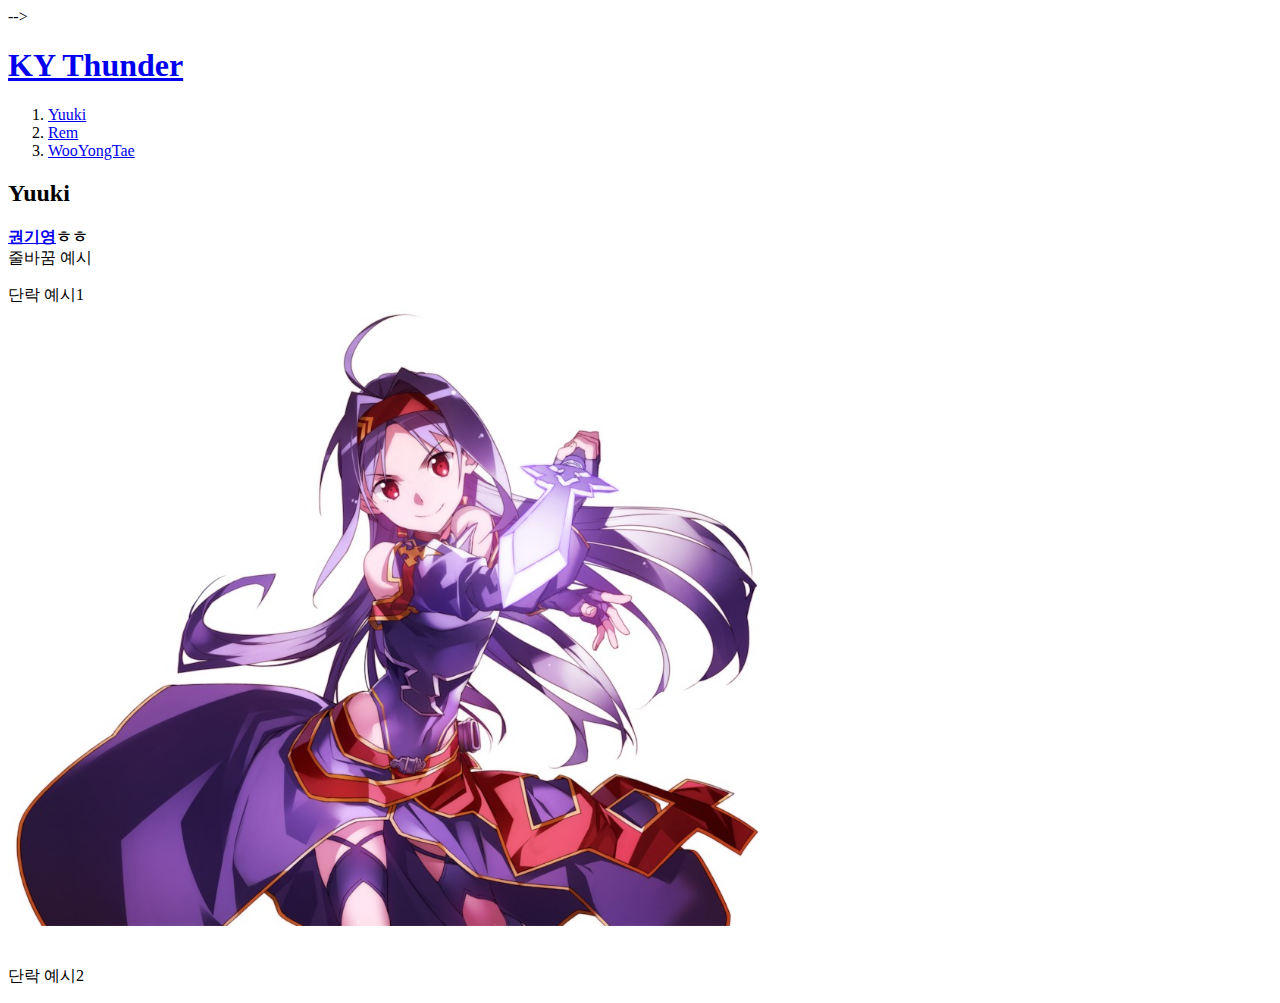
==== 1.html @ cd6799fa "first version" ====
<!-- <h1>HTML 1일차</h1>
<strong><u>권기영</u>ㅎㅎ</strong><br>줄바꿈 예시
<p>단락 예시1
<br><img src = "yuuki.jpg" width = "60%">
</p><p style = "margin-top:40px;">단락 예시2</p> <!-- style = "margin-top:40px;" = css언어임 --> -->
<!doctype html>
<html>
<head>
  <title>KY Thunder</title>
  <meta charset="utf-8">
</head>

<body>
  <h1><a href = "index.html">KY Thunder</a></h1>
  <ol>
    <li><a href = "1.html">Yuuki</a></li>
    <li><a href = "2.html">Rem</a></li>
    <li><a href = "3.html">WooYongTae</a></li>
  </ol>
  <!-- l은 list의 약자, ol: ordered list, ul: unordered list
  li태그: 목차를 만들 때 쓰는 태그
  ul태그: li태그의 부모태그, 그룹을 지어준다
  ol태그: 목차의 앞에 자동으로 넘버링을 해줌 (ul태그 상위호환)
  -->
  <h2>Yuuki</h2>
  <strong><u><a href="https://blog.naver.com/abcd4374" target = "_blank" title = "기영의 블로그">권기영</a></u>ㅎㅎ</strong><br>줄바꿈 예시
  <p>단락 예시1
  <br><img src = "yuuki.jpg" width = "60%">
  </p><p style = "margin-top:40px;">단락 예시2</p> <!-- style = "margin-top:40px;" = css언어임 -->
</body>
</html>
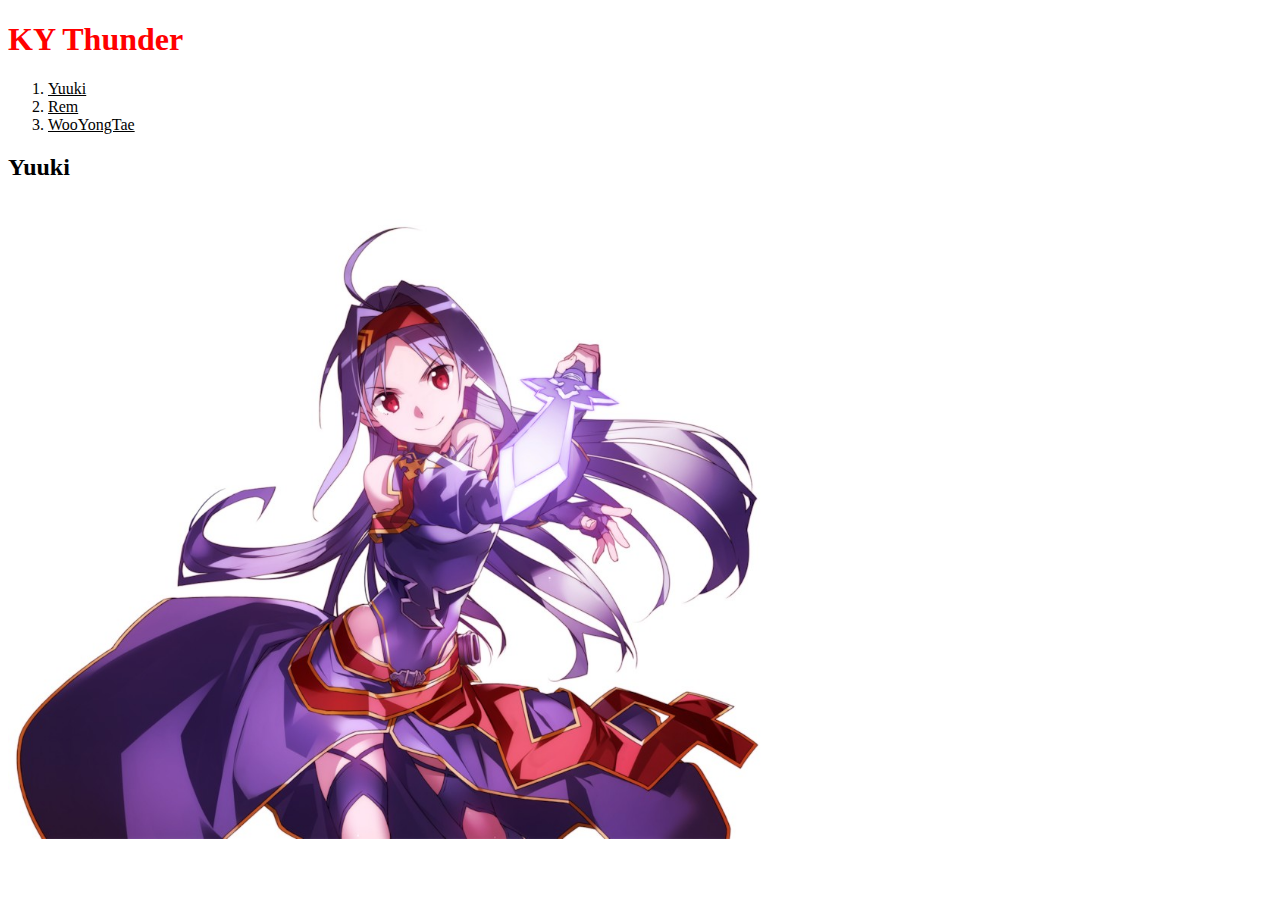
==== commit 8ba216a8: "Add files via upload" ====
--- a/1.html
+++ b/1.html
@@ -2,30 +2,35 @@
 <strong><u>권기영</u>ㅎㅎ</strong><br>줄바꿈 예시
 <p>단락 예시1
 <br><img src = "yuuki.jpg" width = "60%">
-</p><p style = "margin-top:40px;">단락 예시2</p> <!-- style = "margin-top:40px;" = css언어임 --> -->
+</p><p style = "margin-top:40px;">단락 예시2</p> <!-- style = "margin-top:40px;" = css언어임 -->
 <!doctype html>
 <html>
 <head>
   <title>KY Thunder</title>
   <meta charset="utf-8">
+  <style>
+    a {
+      color: black;
+      text-decoration: none;
+    }
+  </style>
 </head>
 
 <body>
-  <h1><a href = "index.html">KY Thunder</a></h1>
+  <h1><a href = "index.html"><font color="red">KY Thunder</font></a></h1>
   <ol>
-    <li><a href = "1.html">Yuuki</a></li>
-    <li><a href = "2.html">Rem</a></li>
-    <li><a href = "3.html">WooYongTae</a></li>
+    <li><a href = "1.html" style="text-decoration: underline">Yuuki</a></li>
+    <li><a href = "2.html" style="text-decoration: underline">Rem</a></li>
+    <li><a href = "3.html" style="text-decoration: underline">WooYongTae</a></li>
   </ol>
   <!-- l은 list의 약자, ol: ordered list, ul: unordered list
   li태그: 목차를 만들 때 쓰는 태그
   ul태그: li태그의 부모태그, 그룹을 지어준다
-  ol태그: 목차의 앞에 자동으로 넘버링을 해줌 (ul태그 상위호환)
-  -->
+  ol태그: 목차의 앞에 자동으로 넘버링을 해줌 (ul태그 상위호환)-->
   <h2>Yuuki</h2>
-  <strong><u><a href="https://blog.naver.com/abcd4374" target = "_blank" title = "기영의 블로그">권기영</a></u>ㅎㅎ</strong><br>줄바꿈 예시
-  <p>단락 예시1
+  <p>
   <br><img src = "yuuki.jpg" width = "60%">
-  </p><p style = "margin-top:40px;">단락 예시2</p> <!-- style = "margin-top:40px;" = css언어임 -->
+  </p>
+  <p style = "margin-top:40px;"></p> <!-- style = "margin-top:40px;" = css언어임 -->
 </body>
 </html>
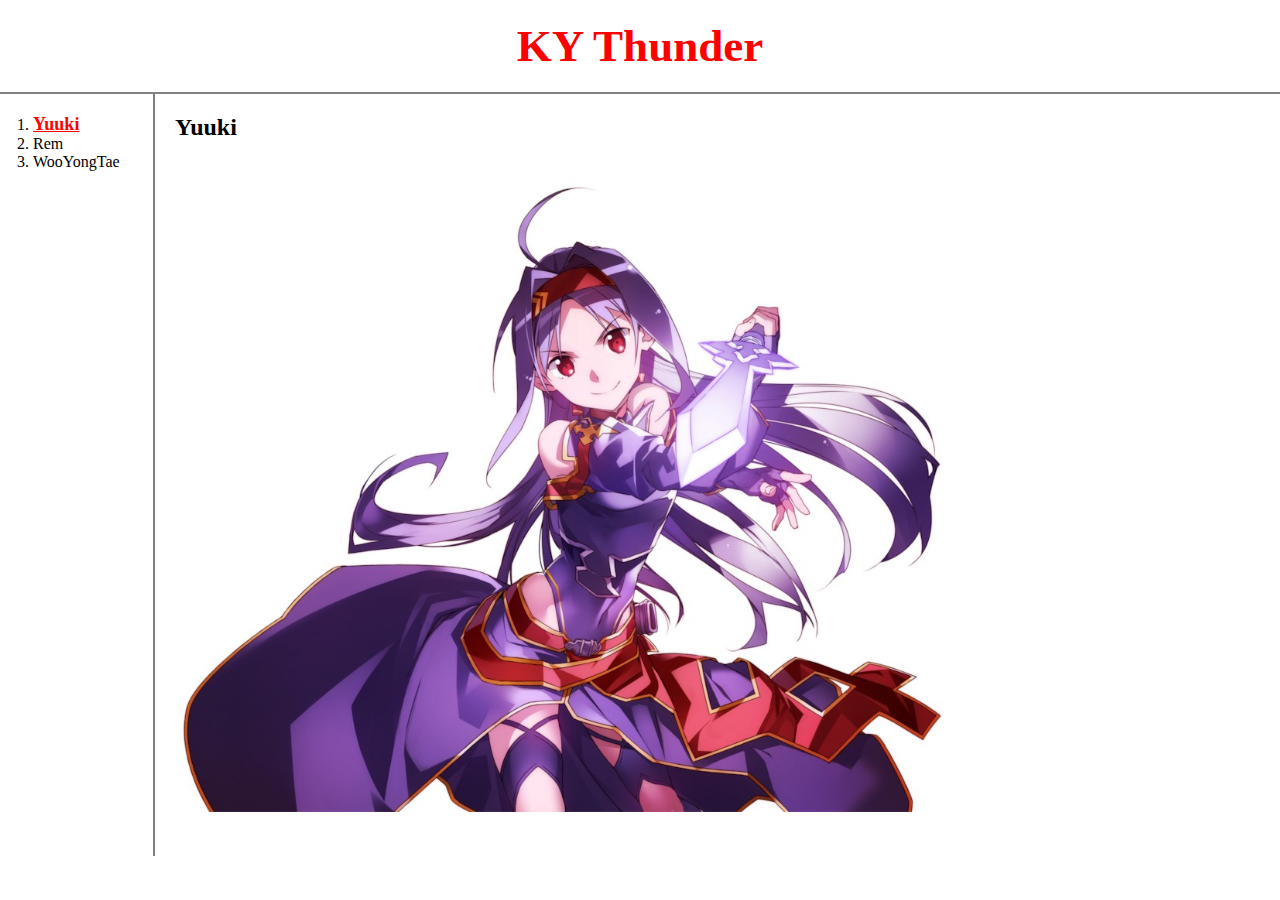
==== commit e1b256e6: "Add files via upload" ====
--- a/1.html
+++ b/1.html
@@ -8,29 +8,28 @@
 <head>
   <title>KY Thunder</title>
   <meta charset="utf-8">
-  <style>
-    a {
-      color: black;
-      text-decoration: none;
-    }
-  </style>
+  <link rel="stylesheet" href="style.css">
 </head>
 
 <body>
   <h1><a href = "index.html"><font color="red">KY Thunder</font></a></h1>
-  <ol>
-    <li><a href = "1.html" style="text-decoration: underline">Yuuki</a></li>
-    <li><a href = "2.html" style="text-decoration: underline">Rem</a></li>
-    <li><a href = "3.html" style="text-decoration: underline">WooYongTae</a></li>
-  </ol>
-  <!-- l은 list의 약자, ol: ordered list, ul: unordered list
-  li태그: 목차를 만들 때 쓰는 태그
-  ul태그: li태그의 부모태그, 그룹을 지어준다
-  ol태그: 목차의 앞에 자동으로 넘버링을 해줌 (ul태그 상위호환)-->
-  <h2>Yuuki</h2>
-  <p>
-  <br><img src = "yuuki.jpg" width = "60%">
-  </p>
-  <p style = "margin-top:40px;"></p> <!-- style = "margin-top:40px;" = css언어임 -->
+  <div id = "grid">
+    <ol>
+      <li><a href = "1.html" style="color: red; text-decoration: underline; font-size: 18px;"><b>Yuuki</b></a></li>
+      <li><a href = "2.html" style=>Rem</a></li>
+      <li><a href = "3.html" style=>WooYongTae</a></li>
+    </ol>
+    <!-- l은 list의 약자, ol: ordered list, ul: unordered list
+    li태그: 목차를 만들 때 쓰는 태그
+    ul태그: li태그의 부모태그, 그룹을 지어준다
+    ol태그: 목차의 앞에 자동으로 넘버링을 해줌 (ul태그 상위호환)-->
+    <div id = "article">
+      <h2>Yuuki</h2>
+      <p>
+      <br><img src = "yuuki.jpg" width = "70%">
+      </p>
+      <p style = "margin-top:40px;"></p> <!-- style = "margin-top:40px;" = css언어임 -->
+    </div>
+  </div>
 </body>
 </html>
--- a/style.css
+++ b/style.css
@@ -0,0 +1,45 @@
+body{
+  margin: 0;
+}
+a {
+  color: black;
+  text-decoration: none;
+}
+/* .saw {
+  color: gray;
+} */
+/* #active {
+  color: red;
+} */
+h1 {
+  font-size: 45px;
+  text-align: center;
+  padding: 20px;
+  border-bottom: 2px solid gray;
+  margin: 0;
+}
+#grid ol {
+  border-right: 2px solid gray;
+  width: 100px;
+  margin: 0;
+  padding: 20px;
+  padding-left: 33px;
+}
+#grid{
+  display: grid;
+  grid-template-columns: 150px 1fr;
+}
+#article{
+  padding-left: 25px;
+}
+@media(max-width: 770px){
+  #grid{
+    display: block;
+  }
+  #grid ol{
+    border-right: none;
+  }
+  h1 {
+    border-bottom: none;
+  }
+}
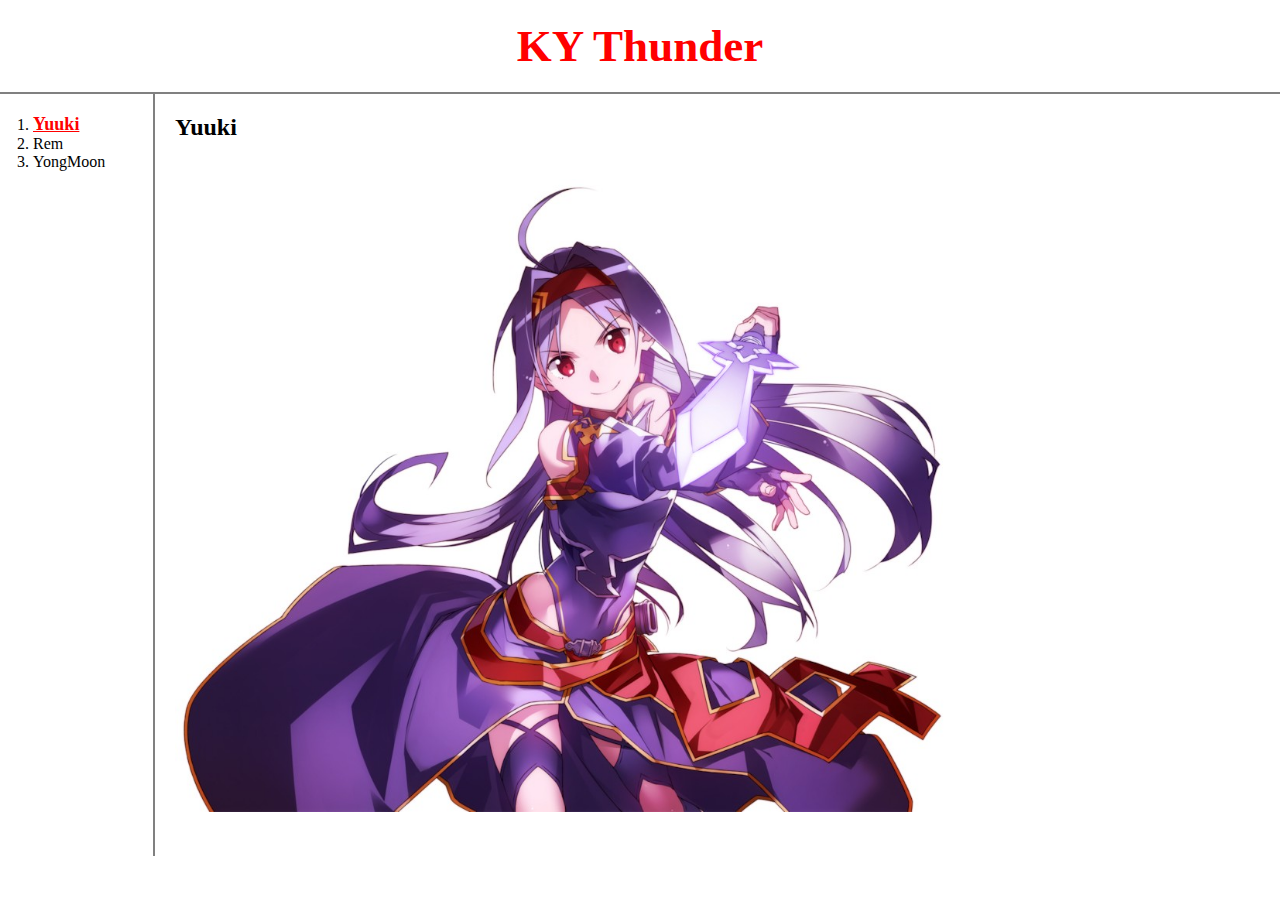
==== commit 15696137: "Update 1.html" ====
--- a/1.html
+++ b/1.html
@@ -17,7 +17,7 @@
     <ol>
       <li><a href = "1.html" style="color: red; text-decoration: underline; font-size: 18px;"><b>Yuuki</b></a></li>
       <li><a href = "2.html" style=>Rem</a></li>
-      <li><a href = "3.html" style=>WooYongTae</a></li>
+      <li><a href = "3.html" style=>YongMoon</a></li>
     </ol>
     <!-- l은 list의 약자, ol: ordered list, ul: unordered list
     li태그: 목차를 만들 때 쓰는 태그
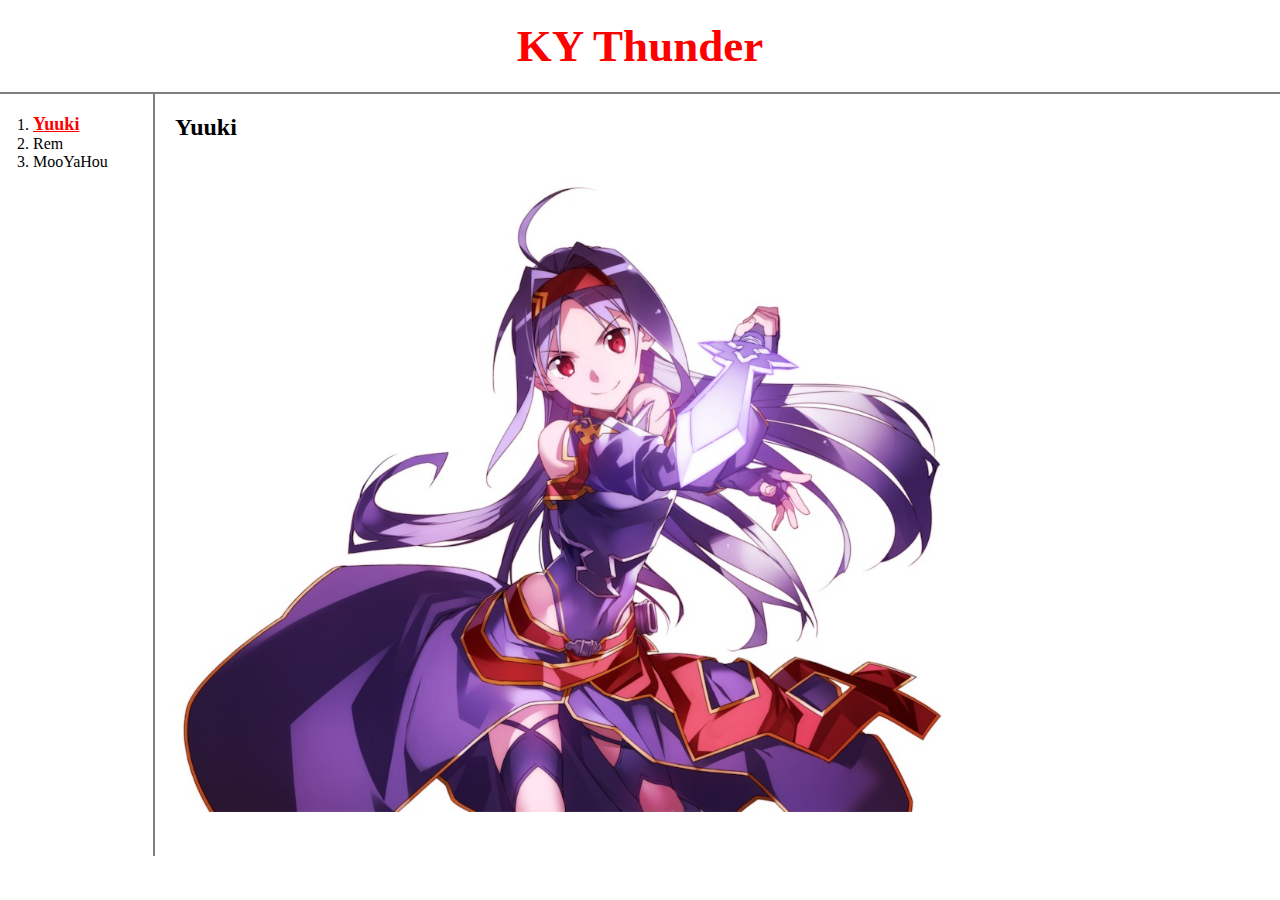
==== commit 247f6596: "Add files via upload" ====
--- a/1.html
+++ b/1.html
@@ -17,7 +17,7 @@
     <ol>
       <li><a href = "1.html" style="color: red; text-decoration: underline; font-size: 18px;"><b>Yuuki</b></a></li>
       <li><a href = "2.html" style=>Rem</a></li>
-      <li><a href = "3.html" style=>YongMoon</a></li>
+      <li><a href = "3.html" style=>MooYaHou</a></li>
     </ol>
     <!-- l은 list의 약자, ol: ordered list, ul: unordered list
     li태그: 목차를 만들 때 쓰는 태그
